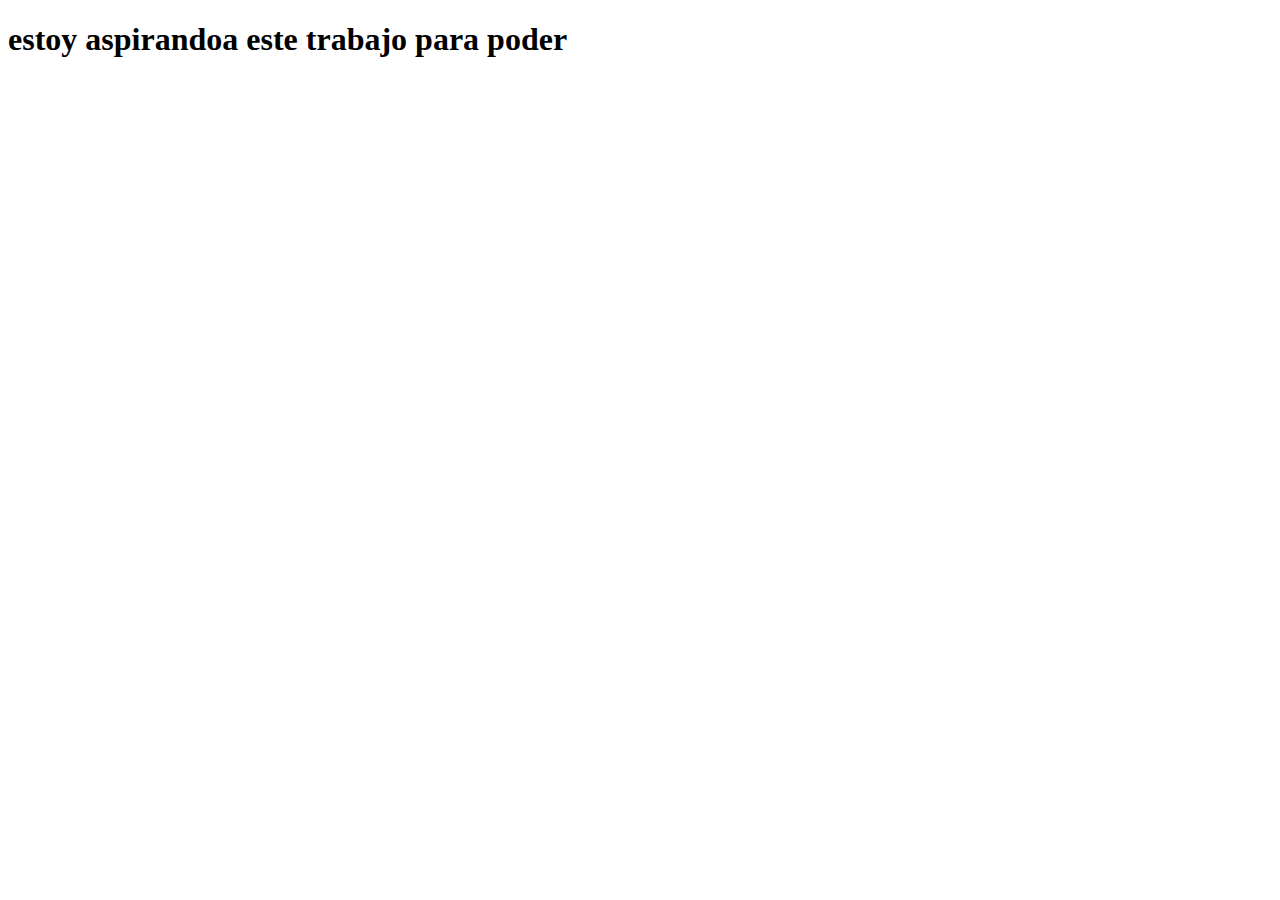
==== curriculum/index.html @ 453809f3 "loggin" ====
<!DOCTYPE html>
<html lang="en">
<head>
    <meta charset="UTF-8">
    <meta http-equiv="X-UA-Compatible" content="IE=edge">
    <meta name="viewport" content="width=device-width, initial-scale=1.0">
    <title>Currículum de Eldad Jacoobo Martinez Ovando</title>
</head>
<body>
    <h1>estoy aspirandoa este trabajo para poder </h1>
    
</body>
</html>
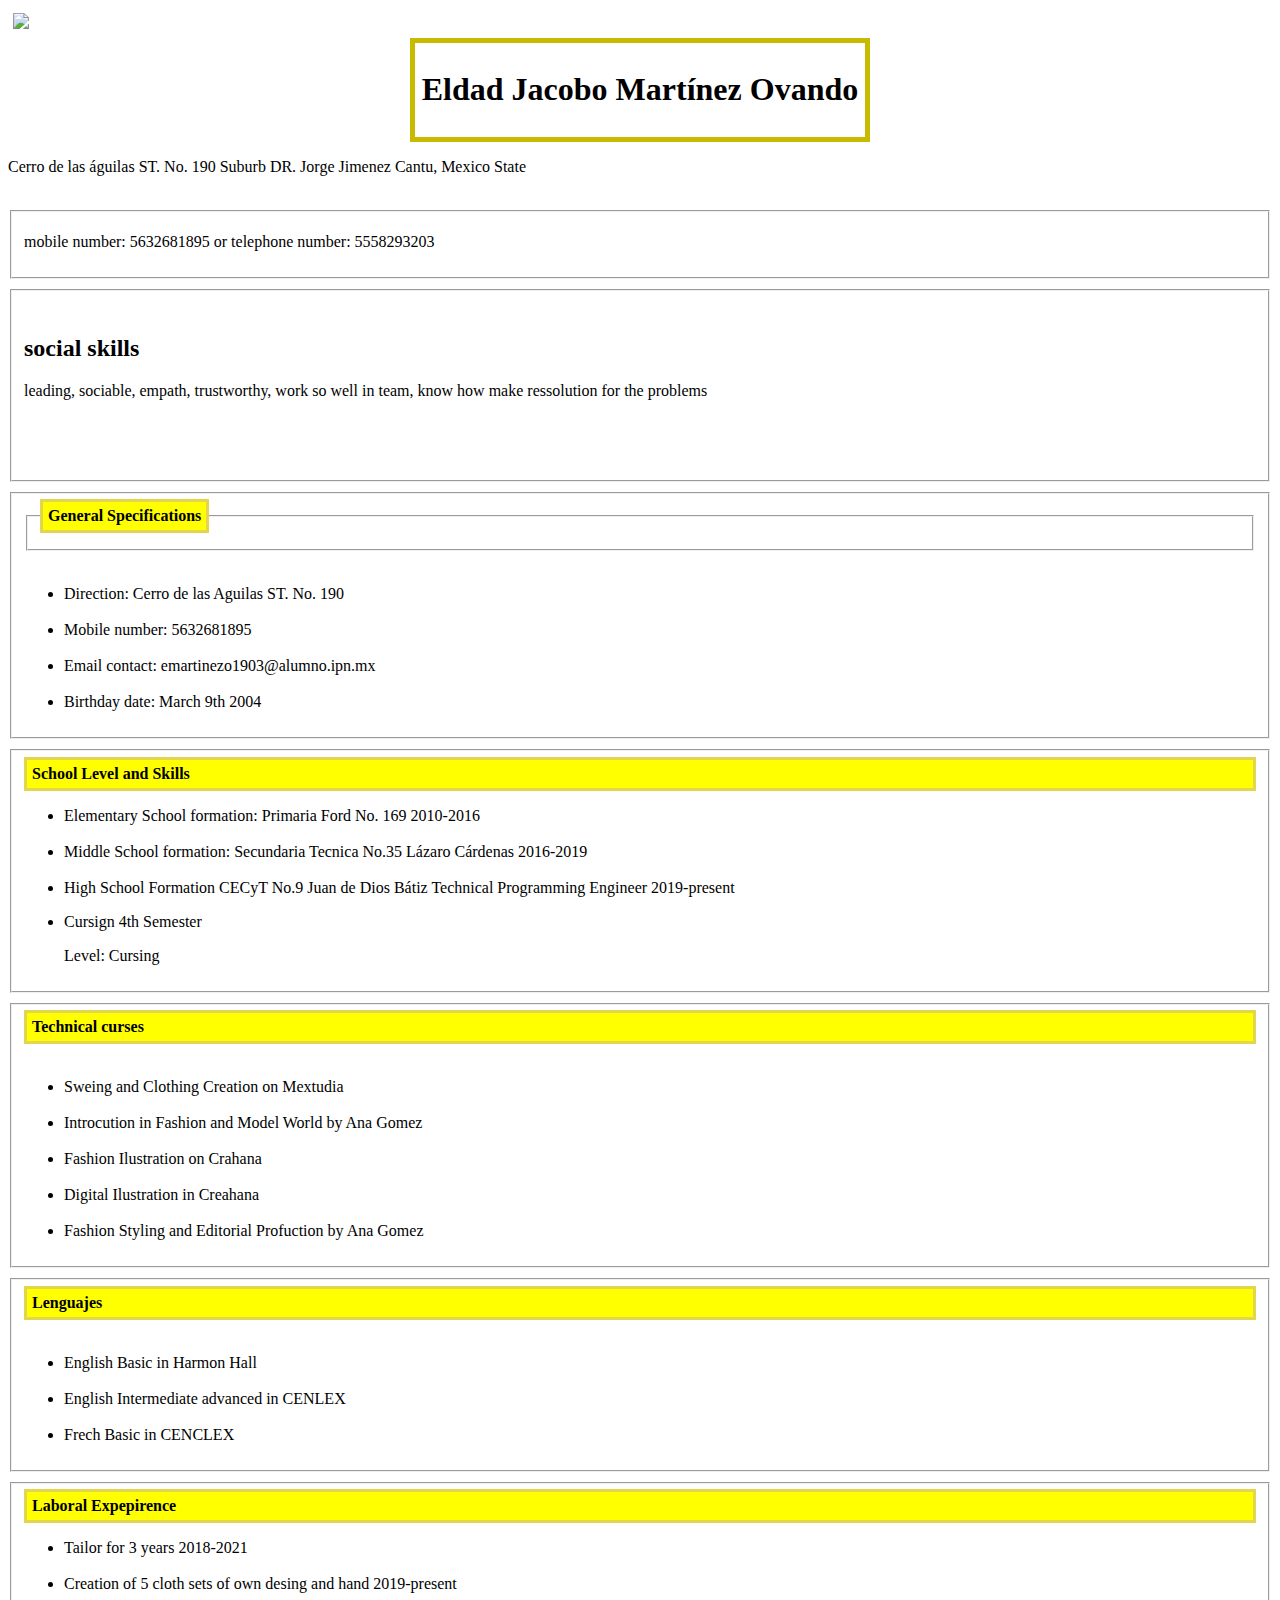
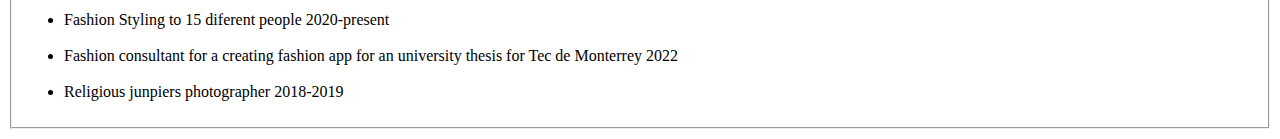
==== commit a2c12b36: "página personal" ====
--- a/curriculum/index.html
+++ b/curriculum/index.html
@@ -4,10 +4,222 @@
     <meta charset="UTF-8">
     <meta http-equiv="X-UA-Compatible" content="IE=edge">
     <meta name="viewport" content="width=device-width, initial-scale=1.0">
-    <title>Currículum de Eldad Jacoobo Martinez Ovando</title>
+    <title>Curriculum</title>
+    <link rel="stylesheet" href="css/animada.css">
+    <style>
+        #name {
+            border: solid 5px rgb(199, 186, 0);
+            margin: 0 auto;
+            padding: 7px;
+            width:fit-content;
+            background-color: rgb(255, 255, 255);
+
+        }
+        body{
+            background: url(fondovogue.jpg);
+            background-size: 100%;
+            background-attachment: fixed;
+
+        }
+        fieldset{
+            margin-bottom: 10px;
+        }
+        legend{
+            border: solid 3px rgb(228, 213, 79);
+            padding: 5px;
+            font-weight: bold;
+
+            background: yellow;
+        }
+        #mifoto{
+            margin: 5px;
+            border:rgb(255, 255, 255)
+        }
+        #social {
+            border: solid 5px rgb(199, 186, 0);
+            margin: 0 auto;
+            padding: 7px;
+            width:fit-content;
+            background-color: rgb(255, 255, 255);
+        }
+        #spec {
+            border: solid 5px rgb(199, 186, 0);
+            margin: 0 auto;
+            padding: 7px;
+            width:fit-content;
+            background-color: rgb(255, 255, 255);
+        }
+        #school {
+            border: solid 5px rgb(199, 186, 0);
+            margin: 0 auto;
+            padding: 7px;
+            width:fit-content;
+            background-color: rgb(255, 255, 255);
+        }
+
+        #cursos {
+            border: solid 5px rgb(199, 186, 0);
+            margin: 0 auto;
+            padding: 7px;
+            width:fit-content;
+            background-color: rgb(255, 255, 255);
+        }
+
+        #idomas {
+            border: solid 5px rgb(199, 186, 0);
+            margin: 0 auto;
+            padding: 7px;
+            width:fit-content;
+            background-color: rgb(255, 255, 255);
+        }
+
+        #experincia {
+            border: solid 5px rgb(199, 186, 0);
+            margin: 0 auto;
+            padding: 7px;
+            width:fit-content;
+            background-color: rgb(255, 255, 255);
+        }
+
+
+
+
+    </style>
 </head>
 <body>
-    <h1>estoy aspirandoa este trabajo para poder </h1>
+    
+    <div id="principal">
+        <img src="mifoto.jpg.jpg" id="mifoto" aling="left" width="110px">
+
+
+    </div>
+    <div id="name">
+    <div class="animada">
+        <h1>Eldad Jacobo Martínez Ovando</h1>
+    </div>
+    </div>
+    <p> Cerro de las águilas ST. No. 190 Suburb
+    DR. Jorge Jimenez Cantu, Mexico State
+    </p>
+    <br>
+    
+    <fieldset>
+    <p>mobile number: 5632681895 
+        or 
+        telephone number: 5558293203
+    </p>
+    </fieldset>
+    <fieldset>
+
+    <br>
+    <div class="social"><h2>social skills</h2></div>
+    <p>leading, sociable, empath, trustworthy, 
+    work so well in team, know how make ressolution for 
+    the problems</p>
+    <br>
+    <br>
+    <br>
+    
+    </fieldset>
+
+    <fieldset>
+    <div class="spec"><fieldset><legend>General Specifications</legend></div>
+        <ul>
+            <br>
+            <li>Direction: Cerro de las Aguilas ST. No. 190</li>
+            <br>
+            <li>Mobile number: 5632681895</li>
+            <br>
+            <li>Email contact: emartinezo1903@alumno.ipn.mx</li>
+            <br>
+            <li>Birthday date: March 9th 2004</li>
+
+        </ul>
+
+
+    </fieldset>
+
+    <fieldset>
+        <div class="school"><legend>School Level and Skills</legend></div>
+        <ul>
+            
+            <li>Elementary School formation: 
+                Primaria Ford No. 169 2010-2016</li>
+            <br>
+            <li>Middle School formation:
+                 Secundaria Tecnica No.35
+                Lázaro Cárdenas 2016-2019
+            </li>
+            <br>
+            <li>High School Formation 
+                CECyT No.9 Juan de Dios Bátiz
+                Technical Programming Engineer 2019-present</li>
+                <li><p></p>Cursign 4th Semester <p></p>
+                Level: Cursing</li>
+                
+            </ul>
+    </fieldset>
+    
+    <fieldset>
+        <div class="cursos"><legend>Technical curses</legend></div>
+        
+        <ul>
+            
+            <br>
+            <li>Sweing and Clothing Creation on Mextudia</li>
+            <br>
+            <li>Introcution in Fashion and Model World 
+                by Ana Gomez
+            </li>
+            <br>
+            <li>Fashion Ilustration on Crahana</li>
+            <br>
+            <li>Digital Ilustration in Creahana</li>
+            <br>
+            <li>Fashion Styling and Editorial Profuction
+                by Ana Gomez
+            </li>
+    </fieldset>        
+
+        </ul> 
+
+        <fieldset>
+            <div class="idiomas"><legend>Lenguajes</legend></div>
+            
+            <ul>
+                <br>
+            <li>English Basic in Harmon Hall</li>
+            <br>
+            <li>English Intermediate advanced in CENLEX</li>
+            <br>
+            <li>Frech Basic in CENCLEX</li>
+
+            </ul>
+        </fieldset>
+
+        <fieldset>
+            <div class="experiencia"><legend>Laboral Expepirence</legend></div>
+            <ul>
+                <li>Tailor for 3 years 2018-2021</li>
+                <br>
+                <li>Creation of 5 cloth sets of own desing
+                    and hand 2019-present
+                </li>
+                <br>
+                <li>Fashion Styling to 15 diferent people 2020-present</li>
+                <br>
+                <li>Fashion consultant for a creating fashion
+                 app for an university thesis for Tec de Monterrey 2022
+                </li>
+                <br>
+                <li> Religious junpiers photographer 2018-2019</li>
+          </ul>
+        </fieldset>
+
+    
+    
+    
+    
     
 </body>
 </html>